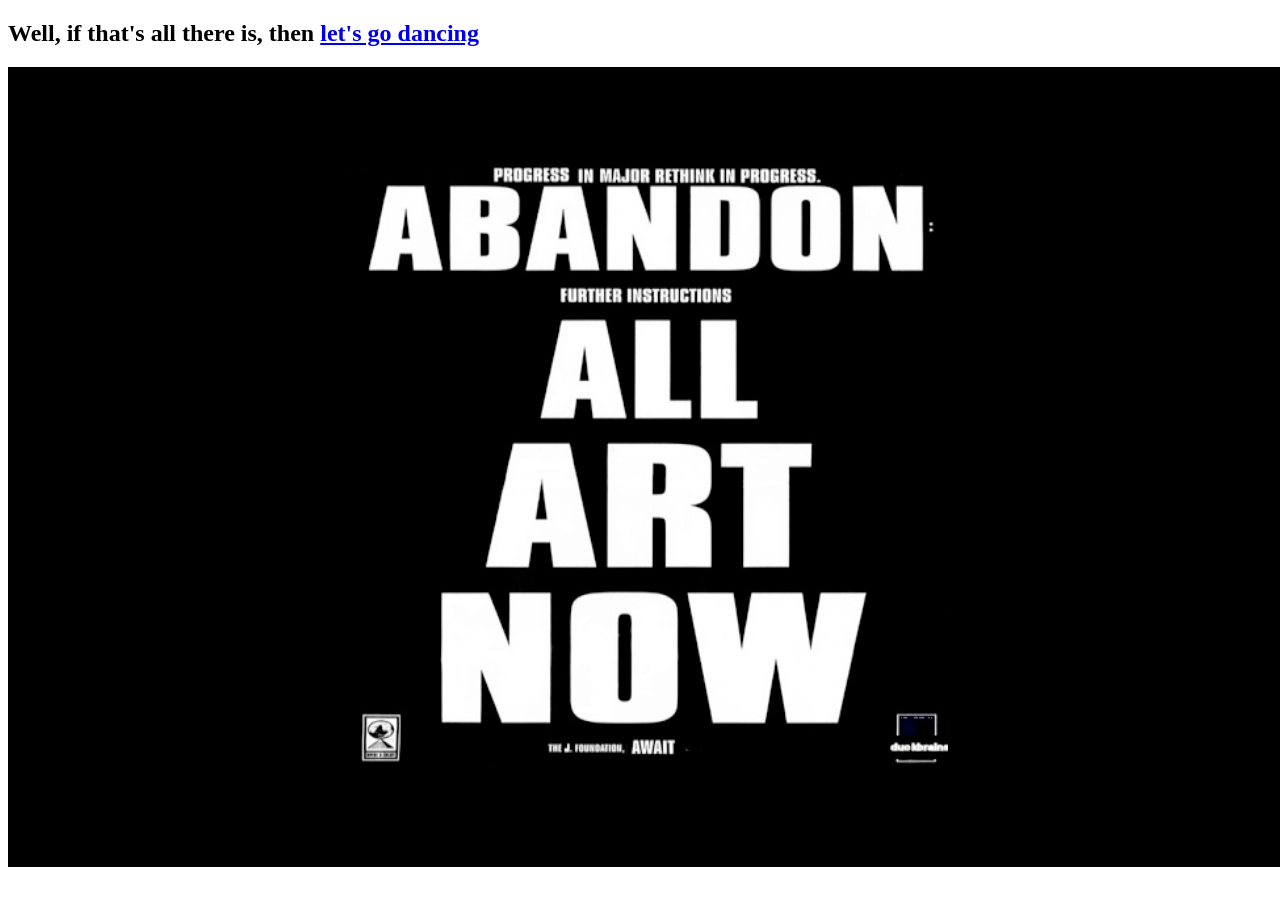
==== index.html @ 0173f760 "Simplerify" ====
<!doctype html>
<html>
    <head>
        <meta charset="utf-8">
        <title>Al Got Rhythm by jalanb</title>
    </head>
    <body>
            <h2>Well, if that's all there is, then <a href="http://www.youtube.com/watch?v=oD9QgXTT5Uc">let's go dancing</a></h2>
            <h2>
                <a href="http://www.youtube.com/watch?v=oD9QgXTT5Uc"><img src="images/wilmore.jpg" alt="Well, we'll be a lot happier"></a>
            </h2>
    </body>
</html>
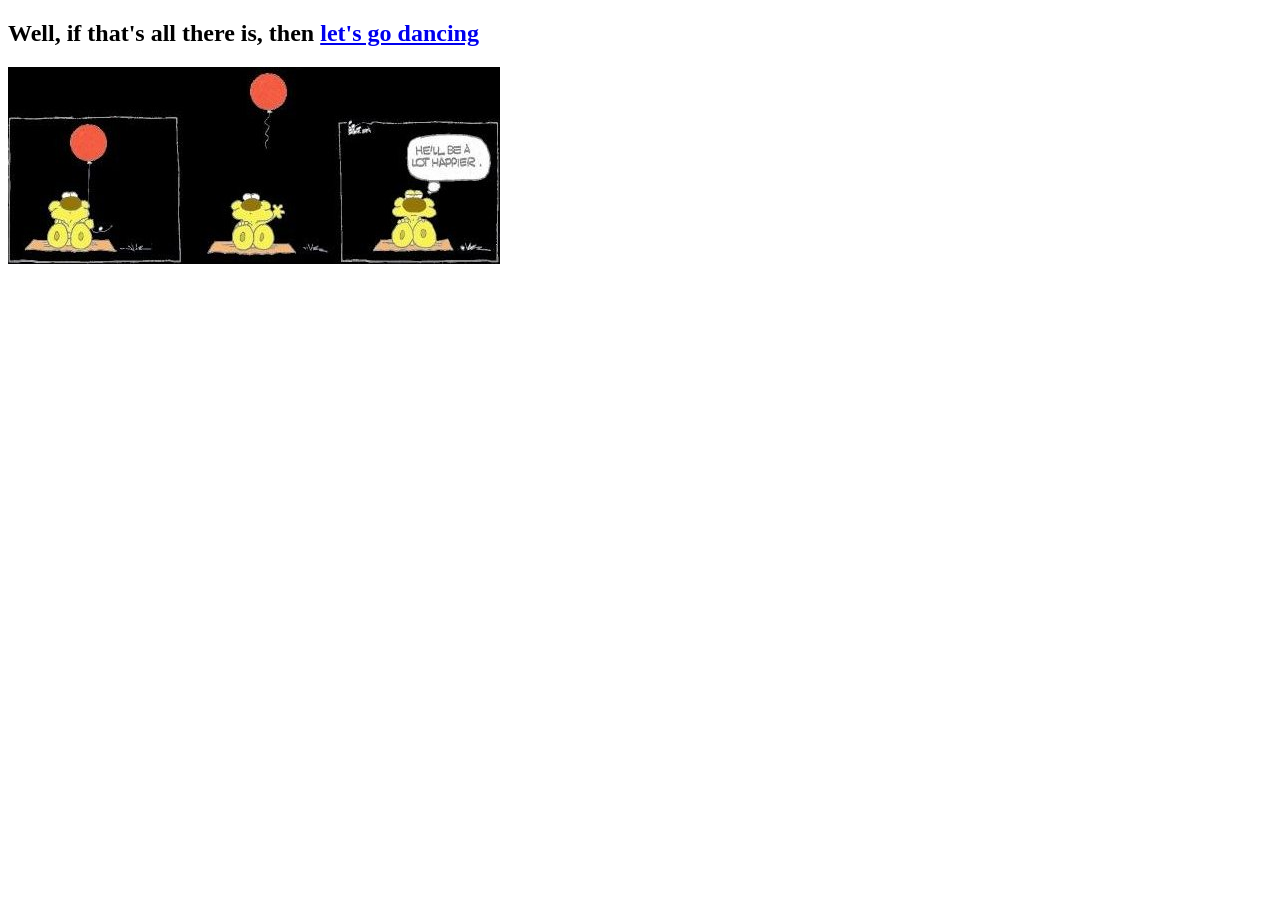
==== commit 1ce51aad: "We'll all be a lot happier" ====
--- a/index.html
+++ b/index.html
@@ -7,7 +7,7 @@
     <body>
             <h2>Well, if that's all there is, then <a href="http://www.youtube.com/watch?v=oD9QgXTT5Uc">let's go dancing</a></h2>
             <h2>
-                <a href="http://www.youtube.com/watch?v=oD9QgXTT5Uc"><img src="images/wilmore.jpg" alt="Well, we'll be a lot happier"></a>
+                <a href="http://www.youtube.com/watch?v=oD9QgXTT5Uc"><img src="images/happier.jpg" alt="We'll all be a lot happier"></a>
             </h2>
     </body>
 </html>
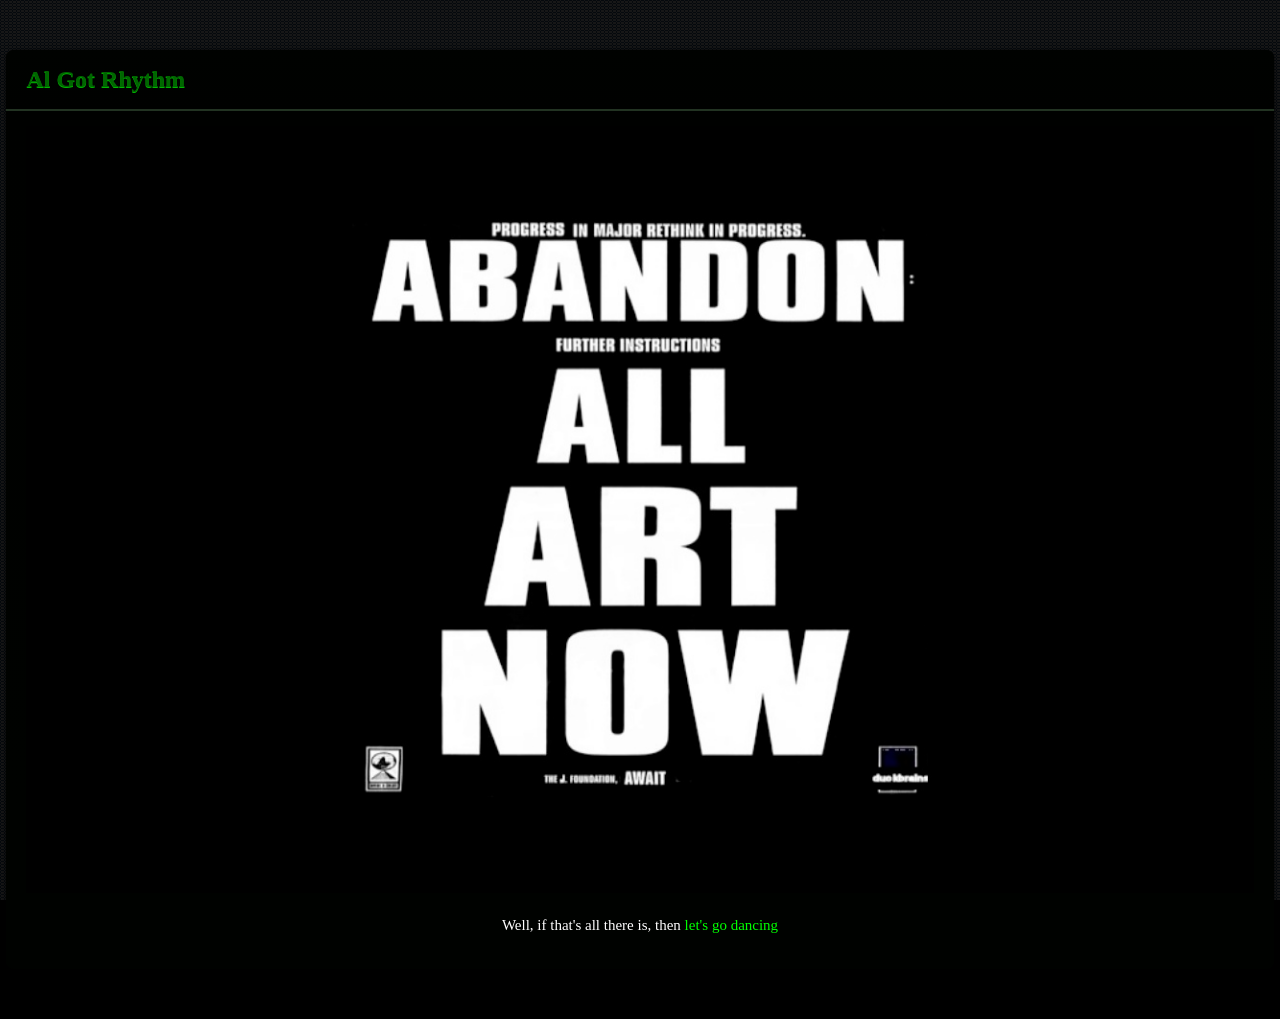
==== commit cddad9fd: "Balck & center" ====
--- a/index.html
+++ b/index.html
@@ -2,12 +2,25 @@
 <html>
     <head>
         <meta charset="utf-8">
+        <meta http-equiv="X-UA-Compatible" content="chrome=1">
         <title>Al Got Rhythm by jalanb</title>
+        <link rel="stylesheet" href="stylesheets/styles.css">
+        <link rel="stylesheet" href="stylesheets/github-light.css">
+        <meta name="viewport" content="width=device-width, initial-scale=1, user-scalable=no">
     </head>
-    <body>
-            <h2>Well, if that's all there is, then <a href="http://www.youtube.com/watch?v=oD9QgXTT5Uc">let's go dancing</a></h2>
-            <h2>
-                <a href="http://www.youtube.com/watch?v=oD9QgXTT5Uc"><img src="images/happier.jpg" alt="We'll all be a lot happier"></a>
-            </h2>
+    <body style="background-color:black">
+        <div class="wrapper">
+            <header>
+                <h1>Al Got Rhythm</h1>
+            </header>
+            <section>
+                <p style="color:white" align=center >
+                    <a href="http://www.youtube.com/watch?v=oD9QgXTT5Uc"><img src="images/wilmore.jpg" alt="Well, if that's all there is, then let's go dancing"></a>
+                </p>
+                <p style="color:white" align=center >
+                    Well, if that's all there is, then <a href="https://www.youtube.com/watch?v=_I8aJTxy8DY">let's go dancing</a></p>
+                </p>
+            </section>
+        </div>
     </body>
 </html>
--- a/stylesheets/styles.css
+++ b/stylesheets/styles.css
@@ -0,0 +1,363 @@
+@import url(https://fonts.googleapis.com/css?family=Lato:300italic,700italic,300,700);
+html {
+  background: #6C7989;
+  background: #6c7989 -webkit-gradient(linear, 50% 0%, 50% 100%, color-stop(0%, #6c7989), color-stop(100%, #434b55)) fixed;
+  background: #6c7989 -webkit-linear-gradient(#6c7989, #434b55) fixed;
+  background: #6c7989 -moz-linear-gradient(#6c7989, #434b55) fixed;
+  background: #6c7989 -o-linear-gradient(#6c7989, #434b55) fixed;
+  background: #6c7989 -ms-linear-gradient(#6c7989, #434b55) fixed;
+  background: #6c7989 linear-gradient(#6c7989, #434b55) fixed;
+}
+
+body {
+  padding: 50px 0;
+  margin: 0;
+  /*font: 14px/1.5 Lato, "Helvetica Neue", Helvetica, Arial, sans-serif;*/
+  font: monospace;
+  color: #171;
+  font-weight: 300;
+  background: url('[data-uri]') fixed;
+}
+
+.wrapper {
+  width: 99%;
+  margin: 0 auto;
+  background: #000200;
+  -webkit-border-radius: 8px;
+  -moz-border-radius: 8px;
+  -ms-border-radius: 8px;
+  -o-border-radius: 8px;
+  border-radius: 8px;
+  -webkit-box-shadow: rgba(0, 0, 0, 0.2) 0 0 0 1px, rgba(0, 0, 0, 0.45) 0 3px 10px;
+  -moz-box-shadow: rgba(0, 0, 0, 0.2) 0 0 0 1px, rgba(0, 0, 0, 0.45) 0 3px 10px;
+  box-shadow: rgba(0, 0, 0, 0.2) 0 0 0 1px, rgba(0, 0, 0, 0.45) 0 3px 10px;
+}
+
+header, section, footer {
+  display: block;
+}
+
+a {
+  color: #0F0;
+  text-decoration: none;
+}
+
+a:hover {
+  color: #0F0;
+  text-decoration: underline;
+}
+
+p {
+  margin: 0 0 20px;
+  padding: 0;
+}
+
+strong {
+  color: #222;
+  font-weight: 700;
+}
+
+header {
+  -webkit-border-radius: 8px 8px 0 0;
+  -moz-border-radius: 8px 8px 0 0;
+  -ms-border-radius: 8px 8px 0 0;
+  -o-border-radius: 8px 8px 0 0;
+  border-radius: 8px 8px 0 0;
+  background: #000100;
+  background: -webkit-gradient(linear, 50% 0%, 50% 100%, color-stop(0%, #000200), color-stop(100%, #000100));
+  background: -webkit-linear-gradient(#000200, #000100);
+  background: -moz-linear-gradient(#000200, #000100);
+  background: -o-linear-gradient(#000200, #000100);
+  background: -ms-linear-gradient(#000200, #000100);
+  background: linear-gradient(#000200, #000100);
+  position: relative;
+  padding: 15px 20px;
+  border-bottom: 1px solid #232;
+}
+header h1 {
+  margin: 0;
+  padding: 0;
+  font-size: x-large;
+  line-height: 1.2;
+  color: #060;
+  text-shadow: rgba(0, 200, 0, 0.9) 0 1px 0;
+}
+header.without-description h1 {
+  margin: 10px 0;
+}
+header p {
+  margin: 0;
+  color: #060;
+  width: 80%;
+  font-size: 13px;
+}
+header p.view {
+  display: none;
+  font-weight: 700;
+  text-shadow: rgba(255, 255, 255, 0.9) 0 1px 0;
+  -webkit-font-smoothing: antialiased;
+}
+header p.view a {
+  color: #060;
+}
+header p.view small {
+  font-weight: 400;
+}
+header ul {
+  margin: 0;
+  padding: 0;
+  list-style: none;
+  position: absolute;
+  z-index: 1;
+  right: 20px;
+  top: 20px;
+  height: 38px;
+  padding: 1px 0;
+  background: #5198DF;
+  background: -webkit-gradient(linear, 50% 0%, 50% 100%, color-stop(0%, #779977), color-stop(100%, #335533));
+  background: -webkit-linear-gradient(#779977, #335533);
+  background: -moz-linear-gradient(#779977, #335533);
+  background: -o-linear-gradient(#779977, #335533);
+  background: -ms-linear-gradient(#779977, #335533);
+  background: linear-gradient(#779977, #335533);
+  border-radius: 5px;
+  -webkit-box-shadow: inset rgba(255, 255, 255, 0.45) 0 1px 0, inset rgba(0, 0, 0, 0.2) 0 -1px 0;
+  -moz-box-shadow: inset rgba(255, 255, 255, 0.45) 0 1px 0, inset rgba(0, 0, 0, 0.2) 0 -1px 0;
+  box-shadow: inset rgba(255, 255, 255, 0.45) 0 1px 0, inset rgba(0, 0, 0, 0.2) 0 -1px 0;
+  width: auto;
+}
+header ul:before {
+  content: '';
+  position: absolute;
+  z-index: -1;
+  left: -5px;
+  top: -4px;
+  right: -5px;
+  bottom: -6px;
+  background: rgba(0, 0, 0, 0.1);
+  -webkit-border-radius: 8px;
+  -moz-border-radius: 8px;
+  -ms-border-radius: 8px;
+  -o-border-radius: 8px;
+  border-radius: 8px;
+  -webkit-box-shadow: rgba(0, 0, 0, 0.2) 0 -1px 0, inset rgba(255, 255, 255, 0.7) 0 -1px 0;
+  -moz-box-shadow: rgba(0, 0, 0, 0.2) 0 -1px 0, inset rgba(255, 255, 255, 0.7) 0 -1px 0;
+  box-shadow: rgba(0, 0, 0, 0.2) 0 -1px 0, inset rgba(255, 255, 255, 0.7) 0 -1px 0;
+}
+header ul li {
+  width: 79px;
+  float: left;
+  border-right: 1px solid #3A7CBE;
+  height: 38px;
+}
+header ul li.single {
+  border: none;
+}
+header ul li + li {
+  width: 78px;
+  border-left: 1px solid #8BBEF3;
+}
+header ul li + li + li {
+  border-right: none;
+  width: 79px;
+}
+header ul a {
+  line-height: 1;
+  font-size: 11px;
+  color: #fff;
+  color: rgba(255, 255, 255, 0.8);
+  display: block;
+  text-align: center;
+  font-weight: 400;
+  padding-top: 6px;
+  height: 40px;
+  text-shadow: rgba(0, 0, 0, 0.4) 0 -1px 0;
+}
+header ul a strong {
+  font-size: 14px;
+  display: block;
+  color: #fff;
+  -webkit-font-smoothing: antialiased;
+}
+
+section {
+  padding: 15px 20px;
+  font-size: 15px;
+  border-top: 1px solid #232;
+  background: -webkit-gradient(linear, 50% 0%, 50% 700, color-stop(0%, #000100), color-stop(100%, #000200));
+  background: -webkit-linear-gradient(#000100, #000200 700px);
+  background: -moz-linear-gradient(#000100, #000200 700px);
+  background: -o-linear-gradient(#000100, #000200 700px);
+  background: -ms-linear-gradient(#000100, #000200 700px);
+  background: linear-gradient(#000100, #000200 700px);
+  -webkit-border-radius: 0 0 8px 8px;
+  -moz-border-radius: 0 0 8px 8px;
+  -ms-border-radius: 0 0 8px 8px;
+  -o-border-radius: 0 0 8px 8px;
+  border-radius: 0 0 8px 8px;
+  position: relative;
+}
+
+h1, h2, h3, h4, h5, h6 {
+  color: #222;
+  padding: 0;
+  margin: 0 0 20px;
+  line-height: 1.2;
+}
+
+p, ul, ol, table, pre, dl {
+  margin: 0 0 20px;
+}
+
+h1, h2, h3 {
+  line-height: 1.1;
+}
+
+h1 {
+  font-size: 28px;
+}
+
+h2 {
+  color: #393939;
+}
+
+h3, h4, h5, h6 {
+  color: #070;
+}
+
+blockquote {
+  margin: 0 -20px 20px;
+  padding: 15px 20px 1px 40px;
+  font-style: italic;
+  background: #ccc;
+  background: rgba(0, 0, 0, 0.06);
+  color: #222;
+}
+
+img {
+  max-width: 100%;
+}
+
+code, pre {
+  font-family: Monaco, Bitstream Vera Sans Mono, Lucida Console, Terminal;
+  color: #333;
+  font-size: 12px;
+  overflow-x: auto;
+}
+
+pre {
+  padding: 20px;
+  background: #3A3C42;
+  color: #f8f8f2;
+  margin: 0 -20px 20px;
+}
+pre code {
+  color: #f8f8f2;
+}
+li pre {
+  margin-left: -60px;
+  padding-left: 60px;
+}
+
+table {
+  width: 100%;
+  border-collapse: collapse;
+}
+
+th, td {
+  text-align: left;
+  padding: 5px 10px;
+  border-bottom: 1px solid #aaa;
+}
+
+dt {
+  color: #222;
+  font-weight: 700;
+}
+
+th {
+  color: #222;
+}
+
+small {
+  font-size: 11px;
+}
+
+hr {
+  border: 0;
+  background: #aaa;
+  height: 1px;
+  margin: 0 0 20px;
+}
+
+footer {
+  width: 640px;
+  margin: 0 auto;
+  padding: 20px 0 0;
+  color: #ccc;
+  overflow: hidden;
+}
+footer a {
+  color: #fff;
+  font-weight: bold;
+}
+footer p {
+  float: left;
+  font-size: small;
+}
+footer p + p {
+  float: right;
+}
+
+@media print, screen and (max-width: 740px) {
+  body {
+    padding: 0;
+  }
+
+  .wrapper {
+    -webkit-border-radius: 0;
+    -moz-border-radius: 0;
+    -ms-border-radius: 0;
+    -o-border-radius: 0;
+    border-radius: 0;
+    -webkit-box-shadow: none;
+    -moz-box-shadow: none;
+    box-shadow: none;
+    width: 100%;
+  }
+
+  footer {
+    -webkit-border-radius: 0;
+    -moz-border-radius: 0;
+    -ms-border-radius: 0;
+    -o-border-radius: 0;
+    border-radius: 0;
+    padding: 20px;
+    width: auto;
+  }
+  footer p {
+    float: none;
+    margin: 0;
+  }
+  footer p + p {
+    float: none;
+  }
+}
+@media print, screen and (max-width:580px) {
+  header ul {
+    display: none;
+  }
+
+  header p.view {
+    display: block;
+  }
+
+  header p {
+    width: 100%;
+  }
+}
+@media print {
+  header p.view a small:before {
+    content: 'at http://github.com/';
+  }
+}
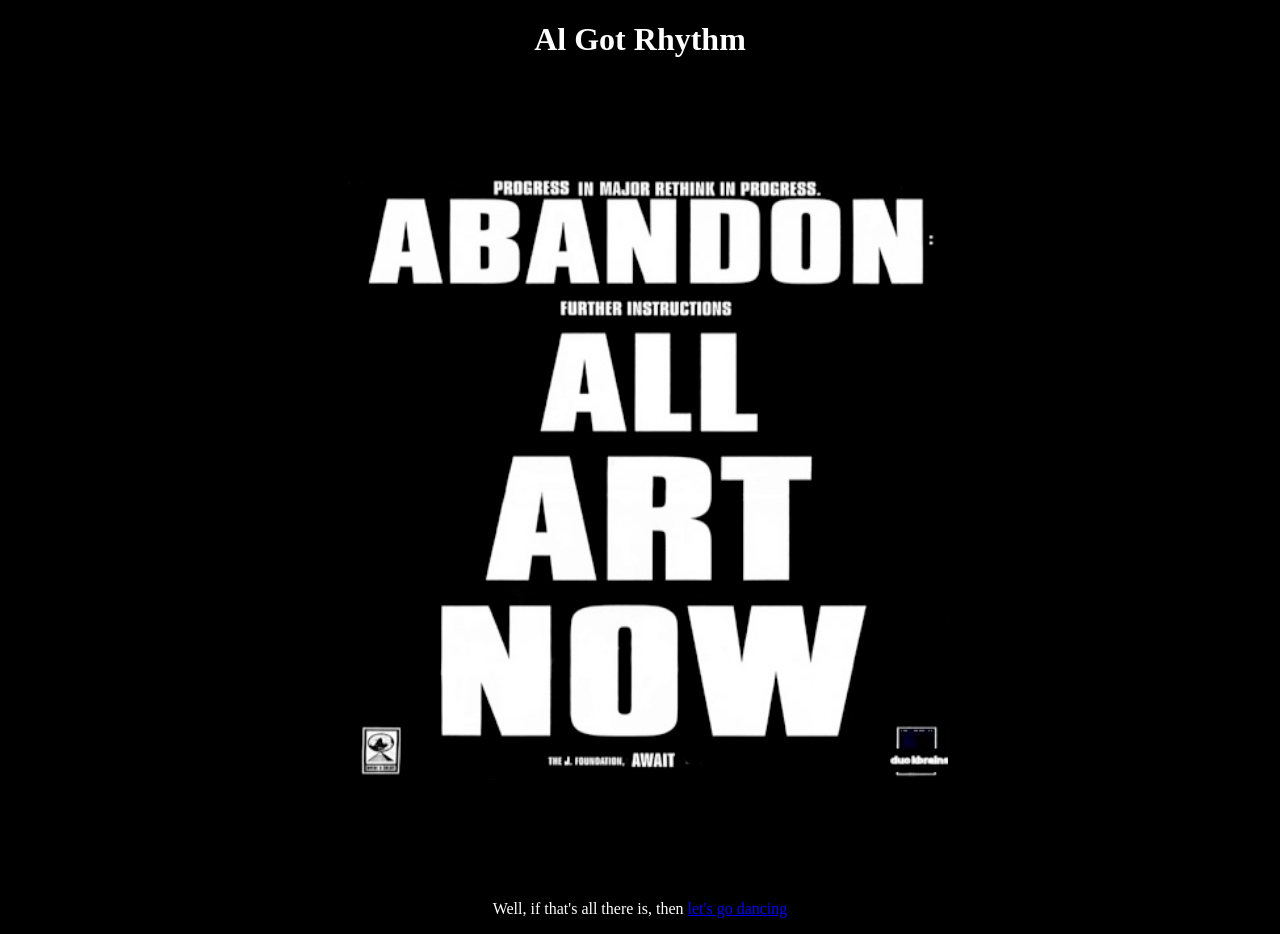
==== commit afd0d4e3: "Front and centre" ====
--- a/index.html
+++ b/index.html
@@ -2,25 +2,17 @@
 <html>
     <head>
         <meta charset="utf-8">
-        <meta http-equiv="X-UA-Compatible" content="chrome=1">
         <title>Al Got Rhythm by jalanb</title>
-        <link rel="stylesheet" href="stylesheets/styles.css">
-        <link rel="stylesheet" href="stylesheets/github-light.css">
-        <meta name="viewport" content="width=device-width, initial-scale=1, user-scalable=no">
     </head>
-    <body style="background-color:black">
-        <div class="wrapper">
-            <header>
-                <h1>Al Got Rhythm</h1>
-            </header>
-            <section>
-                <p style="color:white" align=center >
-                    <a href="http://www.youtube.com/watch?v=oD9QgXTT5Uc"><img src="images/wilmore.jpg" alt="Well, if that's all there is, then let's go dancing"></a>
-                </p>
-                <p style="color:white" align=center >
-                    Well, if that's all there is, then <a href="https://www.youtube.com/watch?v=_I8aJTxy8DY">let's go dancing</a></p>
-                </p>
-            </section>
-        </div>
+    <body style="background-color:black;color:white">
+        <header align=center>
+            <h1>Al Got Rhythm</h1>
+        </header>
+        <p style="color:white" align=center >
+            <a href="http://www.youtube.com/watch?v=oD9QgXTT5Uc"><img src="images/wilmore.jpg" alt="Well, if that's all there is, then let's go dancing"></a>
+        </p>
+        <p style="color:white" align=center >
+            Well, if that's all there is, then <a href="https://www.youtube.com/watch?v=_I8aJTxy8DY">let's go dancing</a></p>
+        </p>
     </body>
 </html>
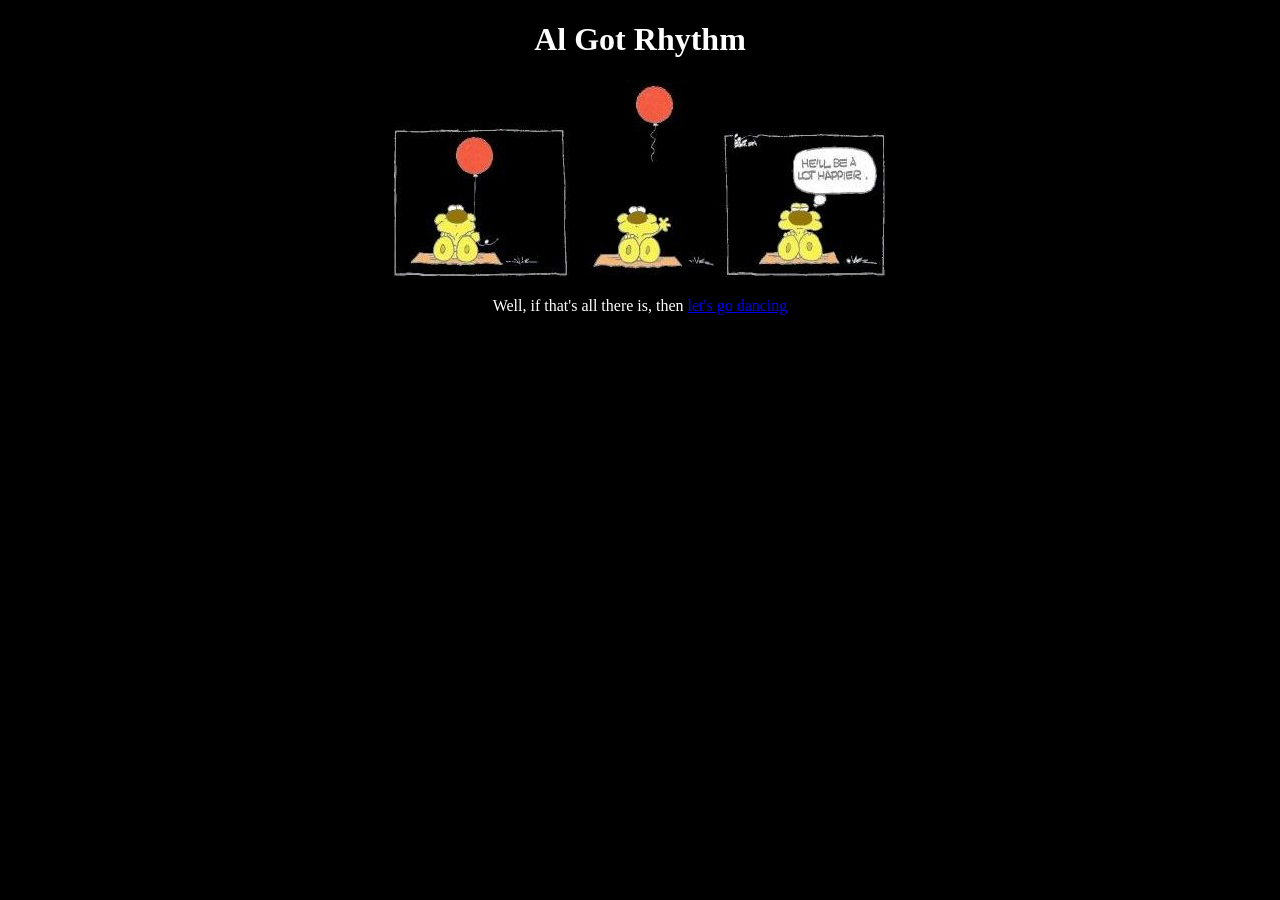
==== commit fb1e2742: "Use correct image" ====
--- a/index.html
+++ b/index.html
@@ -4,12 +4,10 @@
         <meta charset="utf-8">
         <title>Al Got Rhythm by jalanb</title>
     </head>
-    <body style="background-color:black;color:white">
-        <header align=center>
-            <h1>Al Got Rhythm</h1>
-        </header>
+    <body align=center style="background-color:black;color:white">
+        <h1 align=center> Al Got Rhythm</h1>
         <p style="color:white" align=center >
-            <a href="http://www.youtube.com/watch?v=oD9QgXTT5Uc"><img src="images/wilmore.jpg" alt="Well, if that's all there is, then let's go dancing"></a>
+            <a href="http://www.youtube.com/watch?v=oD9QgXTT5Uc"><img src="images/happier.jpg" alt="Well, if that's all there is, then let's go dancing"></a>
         </p>
         <p style="color:white" align=center >
             Well, if that's all there is, then <a href="https://www.youtube.com/watch?v=_I8aJTxy8DY">let's go dancing</a></p>
